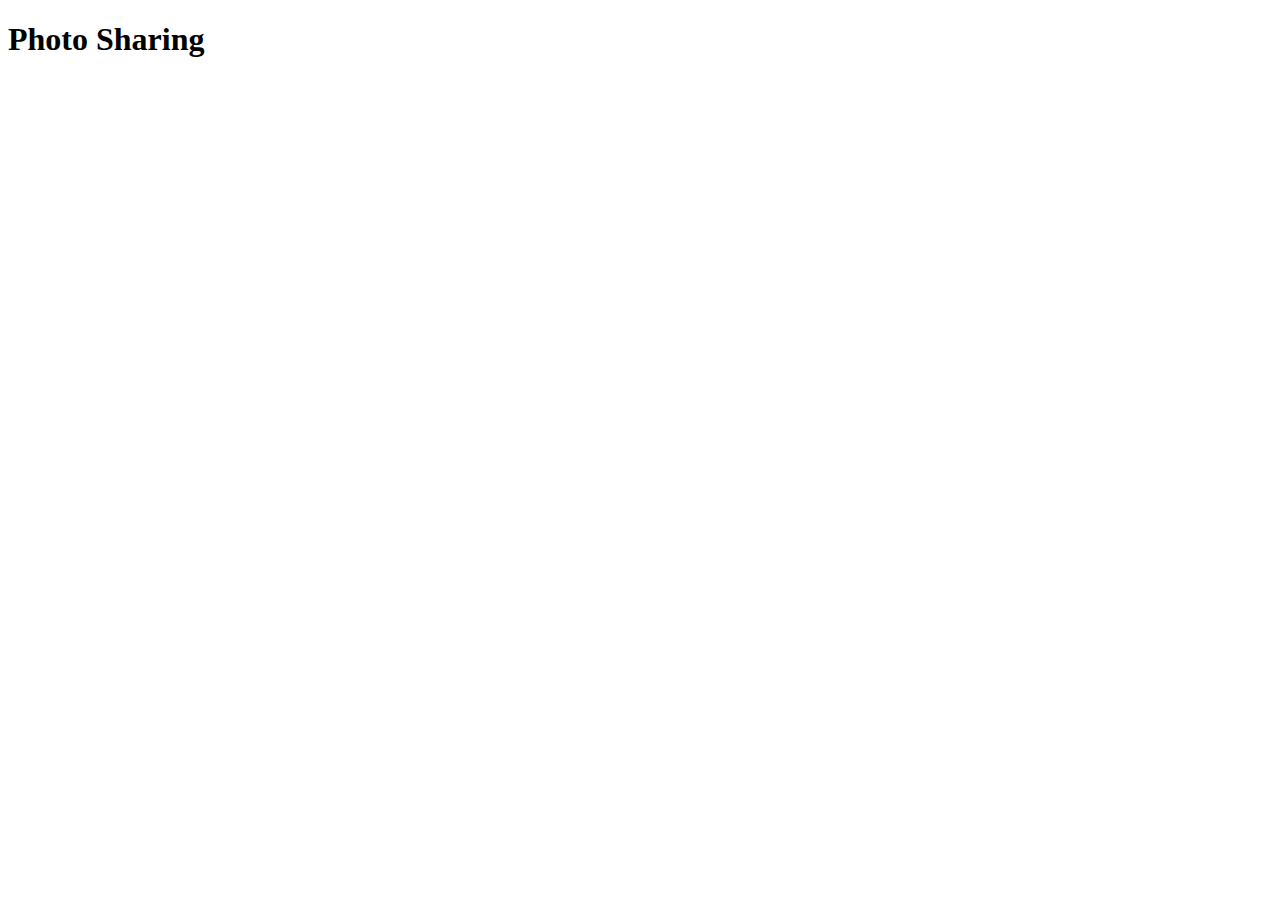
==== image.html @ 90466313 "added format to the page" ====
<!DOCTYPE html>
<html lang="en">
<head>
  <meta charset="UTF-8">
  <meta http-equiv="X-UA-Compatible" content="IE=edge">
  <meta name="viewport" content="width=device-width, initial-scale=1.0">
  <title>Image</title>
</head>
<body>
  <main>
    <h1>
      Photo Sharing
    </h1>
    
  </main>
</body>
</html>
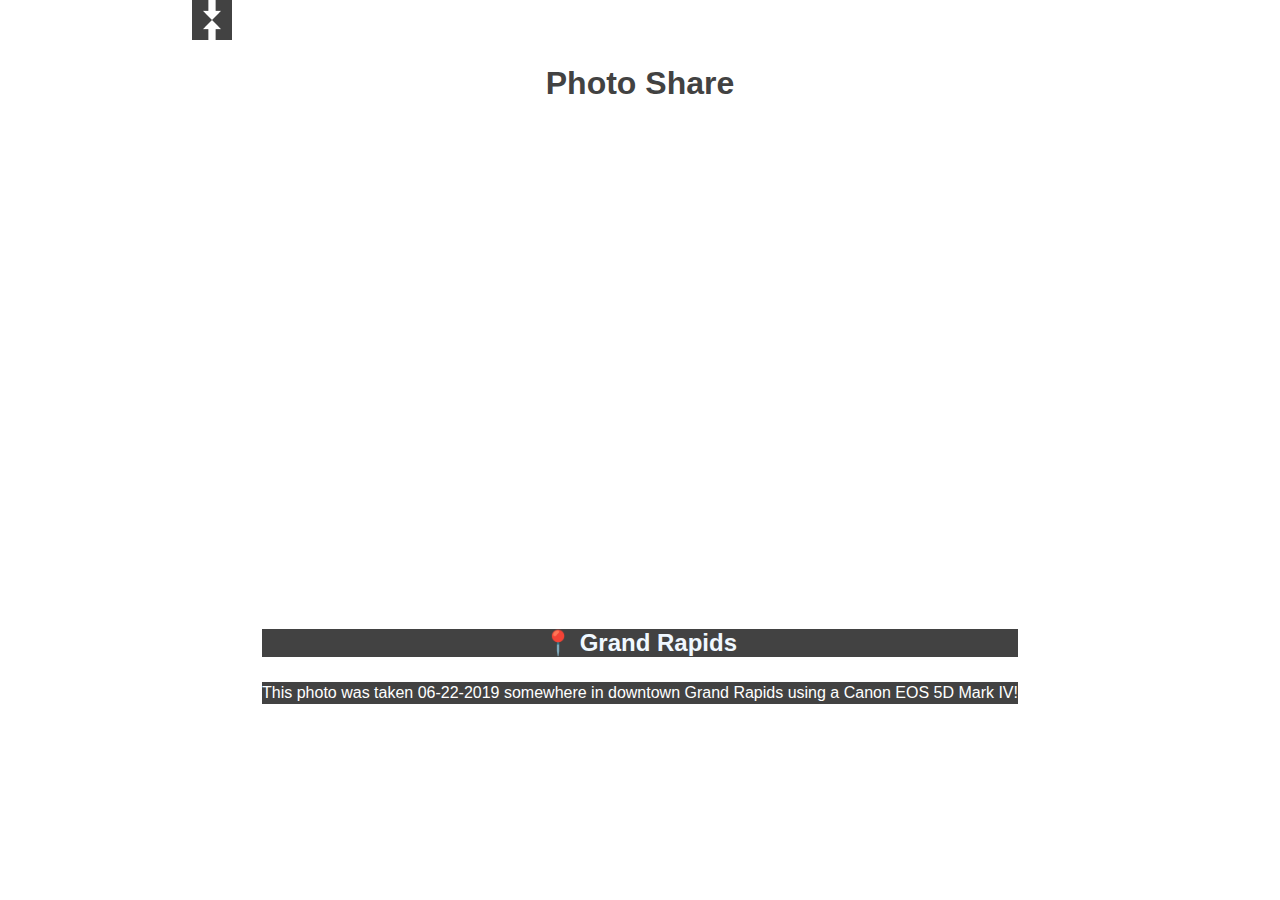
==== commit 9968e4d5: "added and completed all of the code" ====
--- a/image.html
+++ b/image.html
@@ -4,14 +4,32 @@
   <meta charset="UTF-8">
   <meta http-equiv="X-UA-Compatible" content="IE=edge">
   <meta name="viewport" content="width=device-width, initial-scale=1.0">
-  <title>Image</title>
+  <link rel="stylesheet" href="screen.css">
+  <title>Image Description</title>
 </head>
 <body>
   <main>
+    <nav class="navbar">
+      <div>
+        <a href="index.html">
+          <img src="images/Logo.png" alt="Logo">
+        </a>
+      </div>
+    </nav>  
     <h1>
-      Photo Sharing
+      Photo Share
     </h1>
-    
+    <section id="photos">
+      <div class="photo-1">
+      </div>
+      <div class="description">
+        <h2>📍 Grand Rapids</h2>
+          <p>This photo was taken 06-22-2019 somewhere in downtown Grand Rapids using a Canon EOS 5D Mark IV!</p>
+        </div>
+
+    </section>
+
+
   </main>
 </body>
 </html>--- a/screen.css
+++ b/screen.css
@@ -0,0 +1,115 @@
+/* Add screen styles below */
+
+body {
+  background-color: #fff;
+  font-family: Arial, Helvetica, sans-serif;
+  margin: 0%;
+  color: #424242;
+}
+
+main {
+  margin: 0 auto;
+  width: 70%;
+}
+
+.navbar {
+  background: no-repeat;
+  color: #424242;
+  display: flex;
+  justify-content: space-around;
+  width: fit-content;
+
+}
+
+h1 {
+  text-align: center;
+}
+
+#photos {
+  display: flex;
+  justify-content: center;
+  gap: 5px;
+  flex-wrap: wrap;
+}
+
+
+
+.photo-1 {
+  background: bottom / cover url('images/188A3253.jpeg');
+  height: 400px;
+  width: 400px;
+
+}
+
+
+.details {
+  height: 400px;
+  width: 400px;
+}
+
+
+.photo-2 {
+  background: bottom / cover url('images/IMG_0015.jpeg');
+  height: 400px;
+  width: 400px;
+  
+}
+
+.photo-3 {
+  background: bottom / cover url('images/66183041468__21D9BBF5-FC28-4673-A853-473B3F3255EB.jpeg');
+  height: 400px;
+  width: 400px;
+}
+
+.photo-4 {
+  background: bottom / cover url('images/IMG_0711.jpeg');
+  height: 400px;
+  width: 400px;
+}
+
+.photo-5 {
+  background: bottom / cover url('images/IMG_0650.jpeg');
+  height: 400px;
+  width: 400px;
+}
+
+.photo-6 {
+  background: bottom / cover url('images/IMG_0508.jpeg');
+  height: 400px;
+  width: 400px;
+}
+
+.photo-7 {
+  background: bottom / cover url('images/IMG_0032.jpeg');
+  height: 400px;
+  width: 400px;
+}
+.photo-8 {
+  background: bottom / cover url('images/indy.jpeg');
+  height: 400px;
+  width: 400px;
+}
+
+.photo-9 {
+  background: bottom / cover url('images/IMG_0942.jpeg');
+  height: 400px;
+  width: 400px;
+}
+
+
+
+.description h2 {
+  background-color: #424242;
+  color: aliceblue;
+  text-align: center;
+  margin: 100px 0 25px 0;
+
+}
+
+.description p {
+  background-color: #424242;
+  color: #fff;
+  margin: 0;
+  line-height: 1.4em;
+
+}